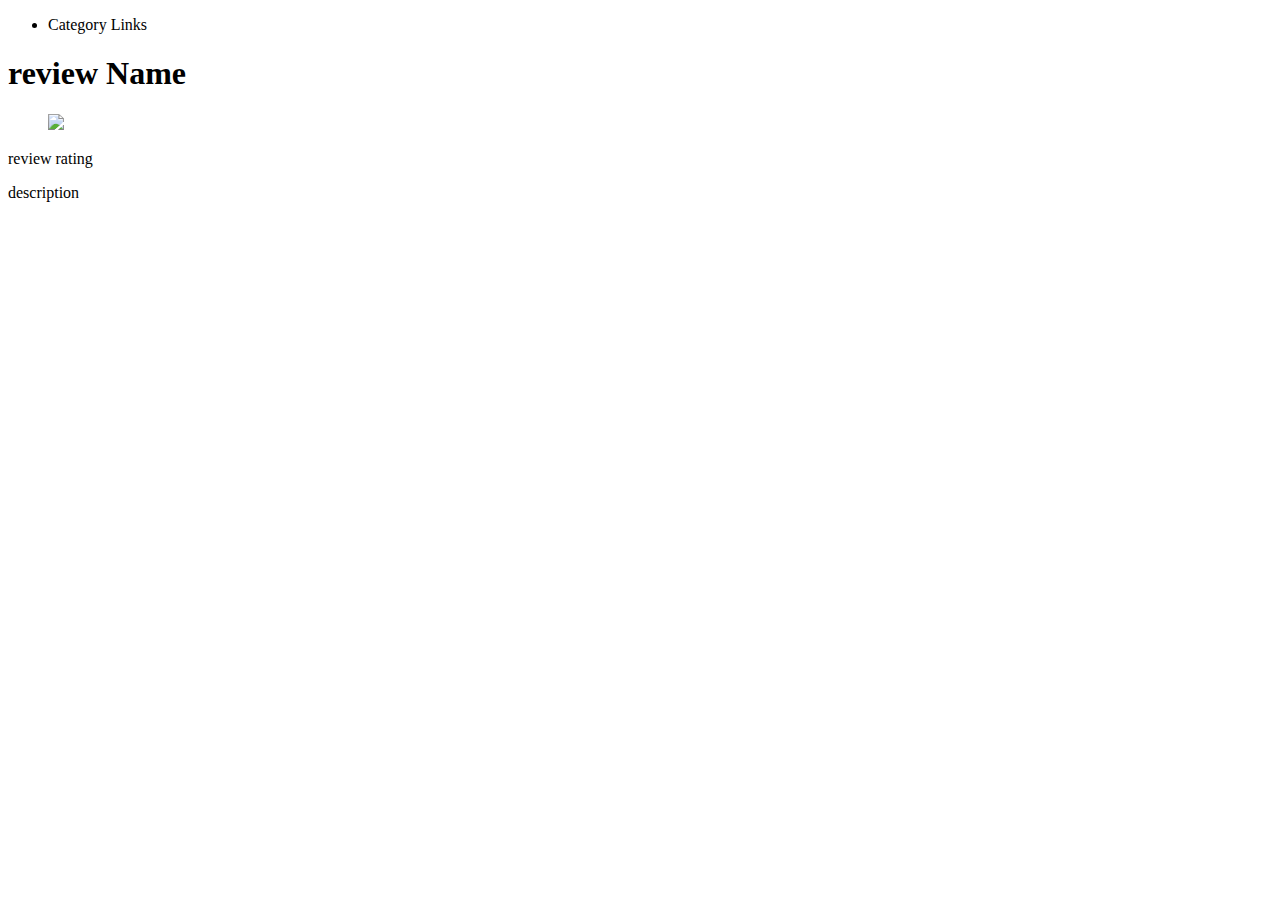
==== src/main/resources/templates/review.html @ ac51dcf7 "Merge pull request #21 from greene729/CSS" ====
<!DOCTYPE html>
<html xmlns:th="http://www.thymeleaf.org">
<head>
	<title th:text="${review.reviewName}">title</title>
	<link rel="stylesheet" type="text/css" href="/css/review-layout.css">
</head>
<body>
	<nav>
		<ul>
			<li th:each="category : ${categories}"><a th:href="|/categories/${category.id}|" th:text="${category.name}">Category Links</a></li>
		</ul>
	</nav>
	<h1 th:text="${review.reviewName}">review Name</h1>
	<figure>
		<img src="|images/${review.reviewImage}|">
	</figure>
	<p th:text="${review.reviewRating}">review rating</p>
	<p th:text="${review.reviewDescription}">description</p>
	<p th:text="${review.recomendation}"></p>
</body>
</html>
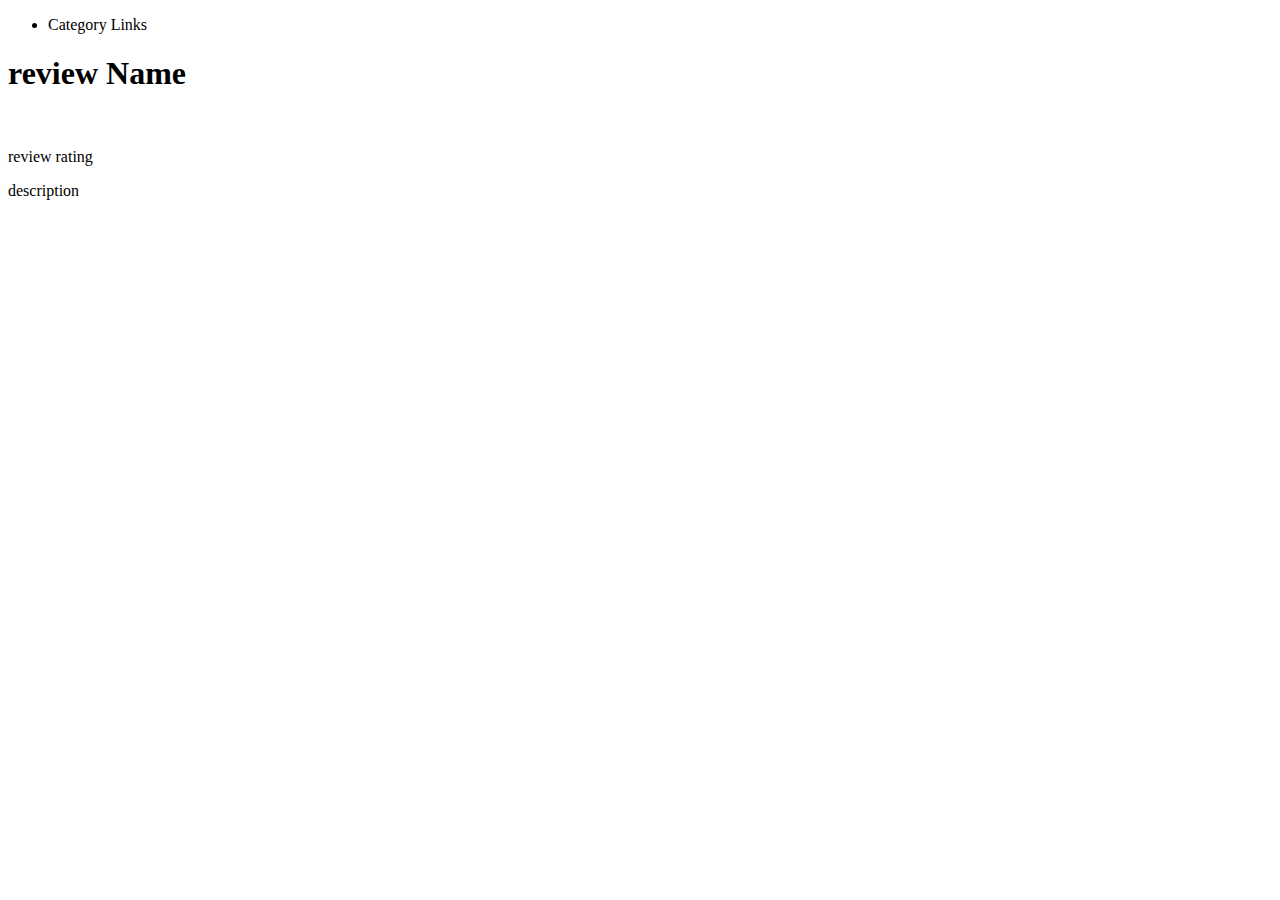
==== commit c5efb94b: "fix layout issue in review page and address escape character typo" ====
--- a/src/main/resources/templates/review.html
+++ b/src/main/resources/templates/review.html
@@ -3,19 +3,32 @@
 <head>
 	<title th:text="${review.reviewName}">title</title>
 	<link rel="stylesheet" type="text/css" href="/css/review-layout.css">
+	<link rel="stylesheet" type="text/css" href="/css/nav.css">
+	<link rel="stylesheet" type="text/css" href="/css/layout.css">
 </head>
-<body>
 	<nav>
 		<ul>
 			<li th:each="category : ${categories}"><a th:href="|/categories/${category.id}|" th:text="${category.name}">Category Links</a></li>
 		</ul>
 	</nav>
-	<h1 th:text="${review.reviewName}">review Name</h1>
-	<figure>
-		<img src="|images/${review.reviewImage}|">
-	</figure>
-	<p th:text="${review.reviewRating}">review rating</p>
-	<p th:text="${review.reviewDescription}">description</p>
-	<p th:text="${review.recomendation}"></p>
+<body>
+
+	<main>
+		<div>
+			<h1 th:text="${review.reviewName}">review Name</h1>
+			<figure>
+				<img th:src="@{|/images/${review.reviewImage}|}">
+			</figure>
+			
+		</div>		
+		<div id="description">
+			<p th:text="${review.reviewRating}">review rating</p>
+			<p th:text="${review.reviewDescription}">description</p>
+			<p th:text="${review.recomendation}"></p>
+			
+		</div>
+
+	</main>
+
 </body>
 </html>